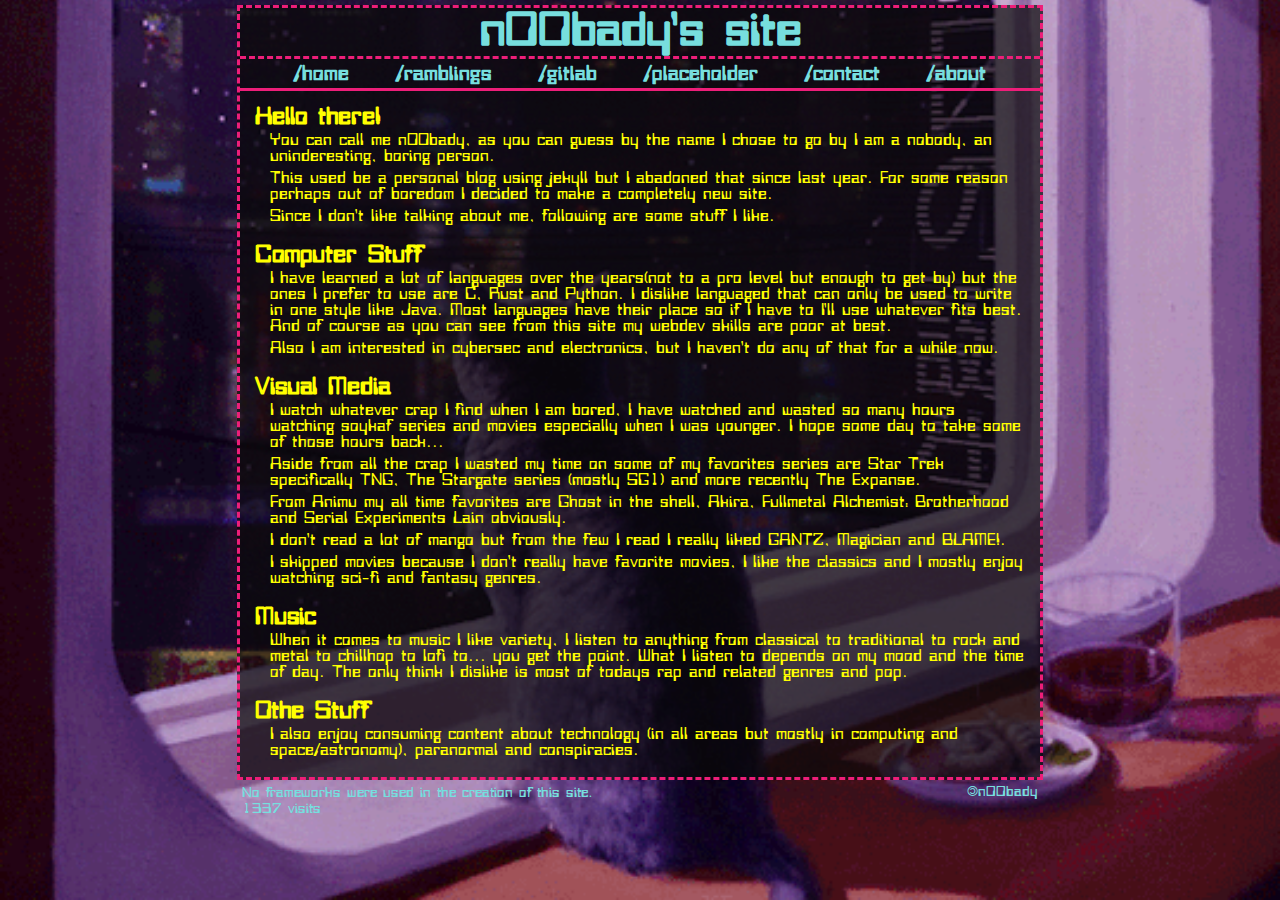
==== site/about.html @ a2e195ef "Initial commit." ====
<!DOCTYPE html>
<html>
    <head>
        <title>n00bady's site</title>
        <meta charset="UTF-8">
        <meta name="viewport" content="width=device-width, initial-scale=1.0">
        <link rel="stylesheet" href="style.css">
        <link rel="shortcut icon" href="favicon.ico">
    </head>
    <body style="background-color: #080808;">
        <div class="content">
            <div class="header">
                <h1>n00bady's site</h1>
            </div>
            <!--navigation starts here-->
            <div class="nav">
                <ul>
                    <li><a href="index.html">/home</a></li>
                    <li><a href="/blog/index.html">/ramblings</a></li>
                    <li><a href="https://gitlab.com/n00bady">/gitlab</a></li>
                    <li><a href="placeholder.html">/placeholder</a></li>
                    <li><a href="contact.html">/contact</a></li>
                    <li><a href="about.html">/about</a></li>
                </ul>
            </div>
            <!--navigation ends here-->
            <div class="container">
                <h2>Hello there!</h2>
                <p>
                    You can call me n00bady, as you can guess by the name
                    I chose to go by I am a nobody, an uninderesting, boring
                    person. 
                </p>
                <p>
                    This used be a personal blog using jekyll but I abadoned that
                    since last year. For some reason perhaps out of boredom I 
                    decided to make a completely new site.
                </p>
                <p>
                    Since I don't like talking about me, following are 
                    some stuff I like. 
                </p>
                <br/>
                <h2>Computer Stuff</h2>
                <p>
                    I have learned a lot of languages over the years(not to a pro level but enough to get by) 
                    but the ones I prefer to use are C, Rust and Python. I dislike languaged that can only be used
                    to write in one style like Java. Most languages have their place so if I have to I'll use
                    whatever fits best. And of course as you can see from this site my webdev skills
                    are poor at best.
                </p>
                <p>
                    Also I am interested in cybersec and electronics, but I haven't do any of that for 
                    a while now.
                </p>
                <br/>
                <h2>Visual Media</h2>
                <p>
                    I watch whatever crap I find when I am bored, I have watched and
                    wasted so many hours watching soykaf series and movies especially
                    when I was younger. I hope some day to take some of those hours
                    back...
                </p>
                <p>
                    Aside from all the crap I wasted my time on some of my favorites series are 
                    Star Trek specifically TNG, The Stargate series (mostly SG1) and more 
                    recently The Expanse.
                </p>
                <p>
                    From Animu my all time favorites are Ghost in the shell, Akira, Fullmetal Alchemist: Brotherhood
                    and Serial Experiments Lain obviously.
                </p>
                <p>
                    I don't read a lot of mango but from the few I read I really liked GANTZ,
                    Magician and BLAME!. 
                </p>
                <p> 
                    I skipped movies because I don't really have favorite movies, I like 
                    the classics and I mostly enjoy watching sci-fi and fantasy genres.
                </p>
                <br/>
                <h2>Music</h2>
                <p>
                    When it comes to music I like variety, I listen to anything from classical to traditional
                    to rock and metal to chillhop to lofi to... you get the point. What I listen to depends
                    on my mood and the time of day. The only think I dislike is most of todays rap and related
                    genres and pop.
                </p>
                <br/>
                <h2>Othe Stuff</h2>
                <p>
                    I also enjoy consuming content about technology (in all areas but mostly in computing and space/astronomy), 
                    paranormal and conspiracies.
                </p>
            </div>
        </div>
    </body>
    <footer>
        <table id="foot">
            <tr>
                <td>No frameworks were used in the creation of this site.</td>
                <td>🄯n00bady</td>
            </tr>
            <tr>
                <td>1337 visits</td>
            </tr>
        </table>
    </footer>
</html>
---- site/style.css ----
* {
    margin: 0;
    padding: 0;
}
body {
    background: url(./img/1519537110767-b.gif) no-repeat center bottom fixed;
    background-size: cover;
    color: #ffffff;
    padding: 5px;
    font-family: 'bitwise';
}
footer {
    max-width: 800px;
    margin: auto;
    padding: 3px;
    font-size: 14px;
    color: #77DEDE;
}
a {
    color: #77DEDE;
}
a:visited {
    color: #ED1E79;
}
.content {
    background-color: rgba(8,8,8,0.70);
    max-width: 800px;
    min-height: 720px;
    border: dashed #ED1E79;
    margin: auto;
    display: flex;
    flex-direction: column;
}
.content .header {
    font-size: 24px;
    border-bottom: dashed #ED1E79;
    color: #77dede;
    text-align: center;
}
.content .container {
    color: yellow;
    padding: 15px;
    text-align: left;

}
.content .container p {
    padding-left: 15px;
    padding-bottom: 3px;
    padding-top: 3px;
    max-width: 80ch;
}
.content .container ul {
    padding-left: 21px;
}
.content .love {
    background-image: url(./img/letsalllovelain.gif);
    background-repeat: repeat;
    height: 24px;
    padding-bottom: 4px;
}
.nav {
    max-width: inherit;
    max-height: 55px;
    padding-top: 3px;
    border-bottom: solid #ED1E79;
    margin-bottom: 0px;
}
.nav ul {
    padding: 3px;
    list-style: none;
    text-align: center;;
}
.nav ul li {
    display: inline-block;
}
.nav ul li a {
    display: block;
    text-decoration: none;
    font-size: 20px;
    font-weight: bolder;
    color: #77DEDE;
    margin-left: 20px;
    margin-right: 20px;
    /*border: thin solid;
    border-color: rgba(8,8,8,0);*/
}
.nav ul li a:hover {
    color: #ED1E79;
    /*border: thin solid;
    border-color: #ED1E79;*/
    transition: all 0.5s ease-in-out;
}
#foot td {
    width: 100%;
}
#uncon {
    text-align: center;
}
#postdate {
    color: #77DEDE;
    font-size: 10px;
    text-align: left;
}
#blogindex {
    margin-top: 15px;
    text-align: center;
    list-style-type: "⧐";
    padding: 10px;
}
@font-face {
    font-family: 'bitwise';
    src: url(./fonts/bitwise.ttf);
}
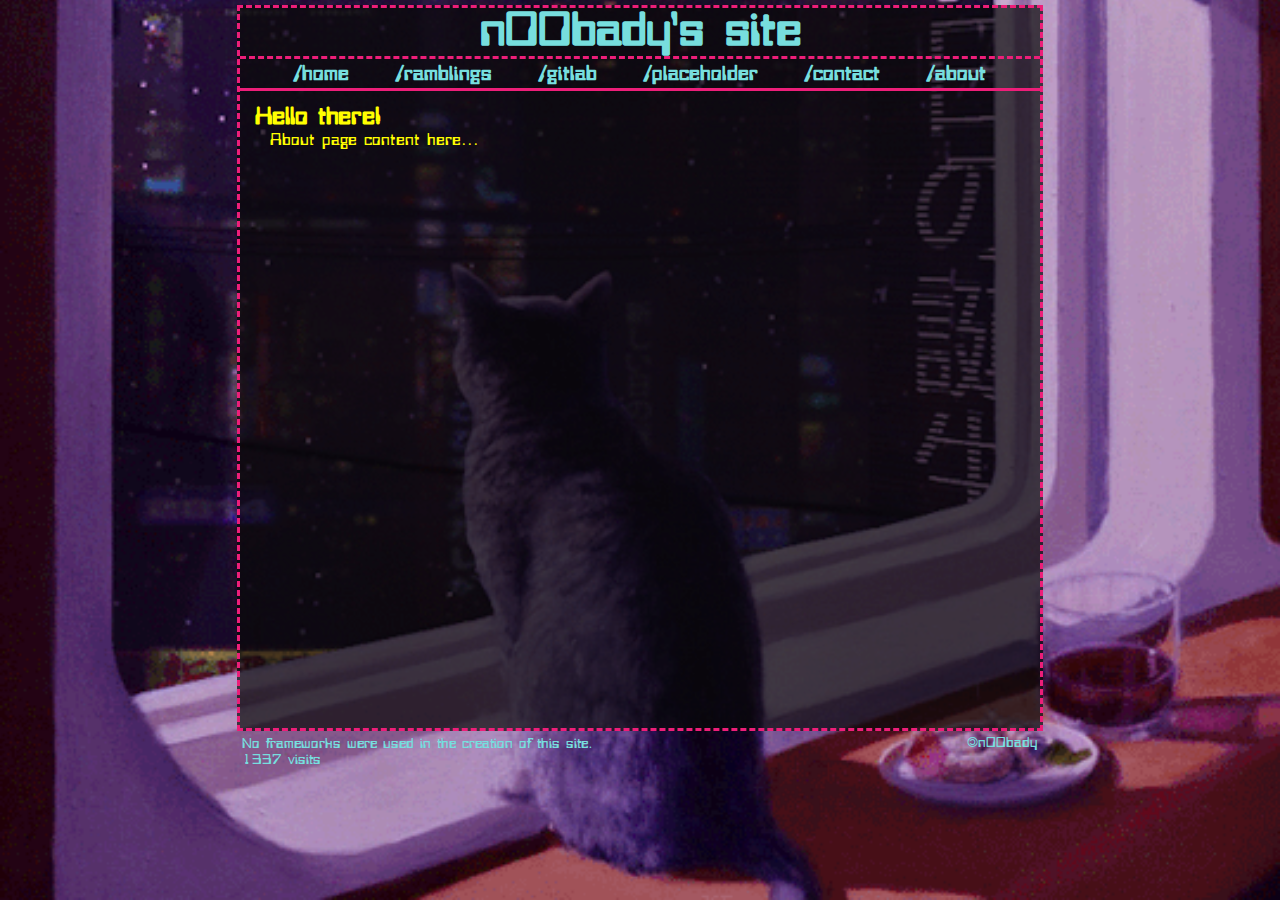
==== commit d4725eea: "Removed personal content from the pages, now it's only a skeleton." ====
--- a/site/about.html
+++ b/site/about.html
@@ -27,70 +27,7 @@
             <div class="container">
                 <h2>Hello there!</h2>
                 <p>
-                    You can call me n00bady, as you can guess by the name
-                    I chose to go by I am a nobody, an uninderesting, boring
-                    person. 
-                </p>
-                <p>
-                    This used be a personal blog using jekyll but I abadoned that
-                    since last year. For some reason perhaps out of boredom I 
-                    decided to make a completely new site.
-                </p>
-                <p>
-                    Since I don't like talking about me, following are 
-                    some stuff I like. 
-                </p>
-                <br/>
-                <h2>Computer Stuff</h2>
-                <p>
-                    I have learned a lot of languages over the years(not to a pro level but enough to get by) 
-                    but the ones I prefer to use are C, Rust and Python. I dislike languaged that can only be used
-                    to write in one style like Java. Most languages have their place so if I have to I'll use
-                    whatever fits best. And of course as you can see from this site my webdev skills
-                    are poor at best.
-                </p>
-                <p>
-                    Also I am interested in cybersec and electronics, but I haven't do any of that for 
-                    a while now.
-                </p>
-                <br/>
-                <h2>Visual Media</h2>
-                <p>
-                    I watch whatever crap I find when I am bored, I have watched and
-                    wasted so many hours watching soykaf series and movies especially
-                    when I was younger. I hope some day to take some of those hours
-                    back...
-                </p>
-                <p>
-                    Aside from all the crap I wasted my time on some of my favorites series are 
-                    Star Trek specifically TNG, The Stargate series (mostly SG1) and more 
-                    recently The Expanse.
-                </p>
-                <p>
-                    From Animu my all time favorites are Ghost in the shell, Akira, Fullmetal Alchemist: Brotherhood
-                    and Serial Experiments Lain obviously.
-                </p>
-                <p>
-                    I don't read a lot of mango but from the few I read I really liked GANTZ,
-                    Magician and BLAME!. 
-                </p>
-                <p> 
-                    I skipped movies because I don't really have favorite movies, I like 
-                    the classics and I mostly enjoy watching sci-fi and fantasy genres.
-                </p>
-                <br/>
-                <h2>Music</h2>
-                <p>
-                    When it comes to music I like variety, I listen to anything from classical to traditional
-                    to rock and metal to chillhop to lofi to... you get the point. What I listen to depends
-                    on my mood and the time of day. The only think I dislike is most of todays rap and related
-                    genres and pop.
-                </p>
-                <br/>
-                <h2>Othe Stuff</h2>
-                <p>
-                    I also enjoy consuming content about technology (in all areas but mostly in computing and space/astronomy), 
-                    paranormal and conspiracies.
+                    About page content here...
                 </p>
             </div>
         </div>
